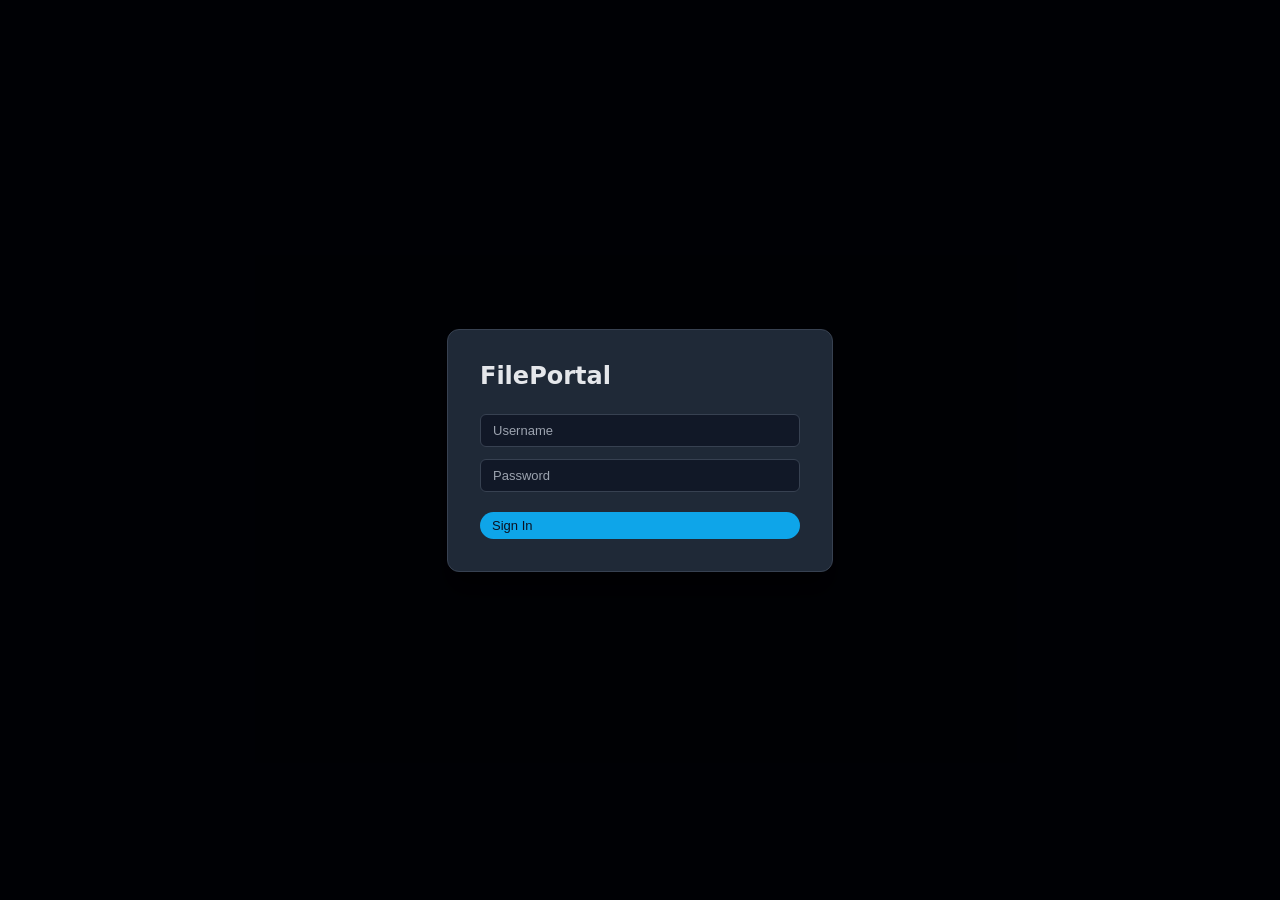
==== wwwroot/files.html @ 73138439 "Add range selection and fix media deletion conflicts" ====
<!DOCTYPE html>
<html lang="en">
<head>
  <meta charset="utf-8" />
  <title>File Manager - FilePortal</title>
  <meta name="viewport" content="width=device-width, initial-scale=1" />
  <style>
    body {
      margin: 0;
      font-family: system-ui, -apple-system, BlinkMacSystemFont, "Segoe UI", sans-serif;
      background: #020617;
      color: #e5e7eb;
    }
    .item.selected { box-shadow: 0 0 0 2px rgba(14,165,233,0.18); border:1px solid #0ea5e9 }
    .item.keyboard-selected { box-shadow: 0 0 0 3px #0ea5e9; background: rgba(14,165,233,0.15); }
    .item input[type="checkbox"] { display:none }
    .selection-mode .item input[type="checkbox"] { display:inline-block }
    /* Image viewer modal */
    .image-viewer { display:none; position:fixed; inset:0; background:rgba(2,6,23,0.95); z-index:9999; align-items:center; justify-content:center; }
    .image-viewer { flex-direction:column; }
    .preview-toolbar { display:flex; justify-content:center; flex-wrap:wrap; gap:6px; padding:8px; }
    .preview-toolbar button { min-height:44px; }
    .preview-stage { width:100%; min-height:0; flex:1; display:grid; place-items:center; container-type:size; position:relative; overflow:hidden; }
    .preview-stage img, .preview-stage video { max-width:100%; max-height:100%; max-width:100cqw; max-height:100cqh; object-fit:contain; }
    .preview-stage.quarter-turn img, .preview-stage.quarter-turn video { max-width:100cqh; max-height:100cqw; }
    .image-viewer-nav { position:absolute; top:50%; transform:translateY(-50%); background:#0ea5e9; color:#fff; border:none; border-radius:50%; width:50px; height:50px; font-size:24px; cursor:pointer; display:flex; align-items:center; justify-content:center; }
    .image-viewer-nav:hover { background:#0284c7; }
    .image-viewer-nav.prev { left:20px; }
    .image-viewer-nav.next { right:20px; }
    .app {
      display: flex;
      height: 100vh;
      height: 100dvh;
    }
    .sidebar {
      width: 260px;
      background: #020617;
      border-right: 1px solid #1f2937;
      display: flex;
      flex-direction: column;
    }
    .sidebar-header {
      padding: 16px;
      border-bottom: 1px solid #1f2937;
      font-weight: 600;
      font-size: 18px;
    }
    .drive-list {
      overflow: auto;
      padding: 8px;
    }
    .drive-item {
      padding: 8px 10px;
      border-radius: 999px;
      margin-bottom: 6px;
      display: flex;
      align-items: center;
      gap: 8px;
      cursor: pointer;
      font-size: 14px;
    }
    .drive-item span.icon {
      font-size: 16px;
    }
    .drive-item.active {
      background: #0ea5e9;
      color: #0b1120;
    }
    .drive-item:not(.active):hover {
      background: #111827;
    }
    .main {
      flex: 1;
      min-width:0;
      min-height:0;
      display: flex;
      flex-direction: column;
    }
    .toolbar {
      padding: 10px 16px;
      border-bottom: 1px solid #1f2937;
      display: flex;
      align-items: center;
      justify-content: space-between;
      flex-wrap:wrap;
      gap: 12px;
    }
    .path {
      font-size: 13px;
      color: #9ca3af;
      white-space: nowrap;
      overflow: hidden;
      text-overflow: ellipsis;
    }
    .buttons, .selection-toolbar {
      display: flex;
      flex-wrap:wrap;
      align-items: center;
      gap: 8px;
    }
    button, .btn-like {
      border: none;
      border-radius: 999px;
      padding: 6px 12px;
      font-size: 13px;
      cursor: pointer;
      background: #0ea5e9;
      color: #0b1120;
      display: inline-flex;
      align-items: center;
      gap: 6px;
    }
    button.secondary {
      background: #111827;
      color: #e5e7eb;
      border: 1px solid #374151;
    }
    button:hover, .btn-like:hover {
      opacity: 0.9;
    }
    .content {
      flex: 1;
      overflow: auto;
      padding: 12px 16px;
    }
    .grid {
      display: grid;
      grid-template-columns: repeat(auto-fill, minmax(140px, 1fr));
      gap: 12px;
    }
    .grid.list-view {
      display: flex;
      flex-direction: column;
      gap: 4px;
    }
    .grid.list-view .item {
      flex-direction: row;
      height: 48px;
      align-items: center;
      padding: 0 12px;
    }
    .grid.list-view .item-thumbnail {
      width: 32px;
      height: 32px;
      flex-shrink: 0;
    }
    .grid.list-view .item-info {
      flex: 1;
      flex-direction: row;
      align-items: center;
      justify-content: space-between;
    }
    .grid.list-view .item-name {
      flex: 1;
    }
    .grid.list-view .item-meta {
      flex-direction: row;
      gap: 16px;
    }
    .grid.details-view {
      display: flex;
      flex-direction: column;
      gap: 0;
    }
    .grid.details-view .item {
      flex-direction: row;
      height: 40px;
      align-items: center;
      padding: 0 12px;
      border-radius: 0;
      border-left: none;
      border-right: none;
      border-top: none;
    }
    .grid.details-view .item-thumbnail {
      width: 24px;
      height: 24px;
      flex-shrink: 0;
      margin-right: 8px;
    }
    .grid.details-view .item-info {
      flex: 1;
      flex-direction: row;
      align-items: center;
      gap: 16px;
    }
    .grid.details-view .item-name {
      flex: 1;
      min-width: 200px;
    }
    .grid.details-view .item-meta {
      flex-direction: row;
      gap: 24px;
      min-width: 200px;
    }
    .item {
      background: #020617;
      border-radius: 12px;
      padding: 0;
      border: 1px solid #1f2937;
      cursor: pointer;
      display: flex;
      flex-direction: column;
      gap: 0;
      overflow: hidden;
      transition: all 0.2s ease;
    }
    .item:hover {
      border-color: #0ea5e9;
      box-shadow: 0 0 12px rgba(14, 165, 233, 0.3);
    }
    .item-thumbnail {
      width: 100%;
      height: 120px;
      background: #111827;
      display: flex;
      align-items: center;
      justify-content: center;
      overflow: hidden;
    }
    .item-thumbnail img {
      width: 100%;
      height: 100%;
      object-fit: cover;
    }
    .item-thumbnail svg {
      width: 60%;
      height: 60%;
      filter: drop-shadow(0 0 2px rgba(0,0,0,0.5));
    }
    .item-info {
      min-width:0;
      padding: 8px;
      display: flex;
      flex-direction: column;
      gap: 4px;
    }
    .item-name {
      font-size: 12px;
      white-space: nowrap;
      overflow: hidden;
      text-overflow: ellipsis;
      color: #e5e7eb;
    }
    .item-meta {
      font-size: 10px;
      color: #9ca3af;
      display: flex;
      justify-content: space-between;
    }
    .empty {
      font-size: 13px;
      color: #6b7280;
    }
    .error {
      font-size: 12px;
      color: #f97373;
      margin-top: 8px;
    }
    #fileInput {
      display: none;
    }
    .login-overlay {
      position: fixed;
      top: 0;
      left: 0;
      right: 0;
      bottom: 0;
      background: rgba(0,0,0,0.8);
      display: flex;
      align-items: center;
      justify-content: center;
      z-index: 1000;
    }
    .login-box {
      background: #1f2937;
      border: 1px solid #374151;
      border-radius: 12px;
      padding: 32px;
      width: 100%;
      max-width: 320px;
      box-shadow: 0 20px 25px rgba(0,0,0,0.5);
    }
    .login-box h1 {
      margin: 0 0 24px 0;
      font-size: 24px;
      color: #e5e7eb;
    }
    .login-box input {
      width: 100%;
      padding: 8px 12px;
      margin-bottom: 12px;
      background: #111827;
      border: 1px solid #374151;
      border-radius: 6px;
      color: #e5e7eb;
      font-size: 13px;
      box-sizing: border-box;
    }
    .login-box input::placeholder {
      color: #9ca3af;
    }
    .login-box button {
      width: 100%;
      margin-top: 8px;
    }
    .login-error {
      color: #f97373;
      font-size: 12px;
      margin-bottom: 12px;
    }
    button.danger { background:#b91c1c; color:white; }
    button:disabled { opacity:.5; cursor:not-allowed; }
    .mobile-roots-toggle { display:none; }
    .selection-toolbar { padding:8px 16px; border-bottom:1px solid #1f2937; }
    .selection-toolbar [hidden] { display:none; }
    #rangeBtn[aria-pressed="true"] { border-color:#0ea5e9; }
    #selectedCountLabel { font-size:13px; color:#9ca3af; }
    .item-delete { align-self:flex-end; margin:4px 8px 8px; }
    .selection-mode .item-delete { display:none; }
    .grid.list-view .item-delete, .grid.details-view .item-delete { align-self:center; margin:0 0 0 4px; }
    @media (max-width:700px) {
      .app { flex-direction:column; }
      .mobile-roots-toggle { display:inline-flex; }
      .sidebar { display:none; width:100%; max-height:34dvh; overflow:auto; border-right:0; border-bottom:1px solid #1f2937; }
      .sidebar.mobile-open { display:flex; }
      .drive-list { flex-shrink:0; }
      .drive-item { min-height:44px; }
      .toolbar, .selection-toolbar { padding:6px 10px; gap:6px; }
      .toolbar .path { flex-basis:100%; }
      .buttons, .selection-toolbar { gap:6px; }
      .buttons button, .buttons .btn-like, .selection-toolbar button { min-height:44px; justify-content:center; padding:6px 10px; }
      #currentUser { display:none !important; }
      .content { padding:6px 10px; }
      .grid:not(.list-view):not(.details-view) { grid-template-columns:repeat(2,minmax(0,1fr)); gap:8px; }
      .grid.list-view .item, .grid.details-view .item { height:auto; min-height:56px; padding:0 6px; }
      .grid.list-view .item-info, .grid.details-view .item-info { align-items:flex-start; flex-direction:column; gap:2px; }
      .grid.details-view .item-meta, .grid.details-view .item-name { min-width:0; }
      .item-meta { gap:6px; }
      .item-delete { min-height:44px; margin:2px 5px 5px; }
      .item input[type="checkbox"] { width:22px; height:22px; margin:10px; accent-color:#0ea5e9; }
      .login-box { box-sizing:border-box; width:calc(100% - 24px); padding:20px; }
      .login-box input { font-size:16px; }
      .image-viewer-nav.prev { left:6px; }
      .image-viewer-nav.next { right:6px; }
    }
  </style>
</head>
<body>
  <!-- Login Modal -->
  <div id="loginOverlay" class="login-overlay">
    <div class="login-box">
      <h1>FilePortal</h1>
      <div id="loginError" class="login-error"></div>
      <input id="username" type="text" placeholder="Username" autocomplete="off" />
      <input id="password" type="password" placeholder="Password" autocomplete="off" />
      <button onclick="performLogin()">Sign In</button>
    </div>
  </div>

  <div class="app" style="display:none;" id="mainApp">
    <div class="sidebar" id="driveSidebar">
      <div class="sidebar-header">Drives & Sources</div>
      <div id="driveList" class="drive-list"></div>
      <div style="margin-top:16px;padding-top:16px;border-top:1px solid #1f2937">
        <div style="font-size:12px;color:#9ca3af;margin-bottom:8px;font-weight:600">FILTERS</div>
        <button id="filterPictures" class="secondary" style="width:100%;margin-bottom:6px;justify-content:flex-start" onclick="filterByCategory('pictures')">🖼️ Pictures</button>
        <button id="filterVideos" class="secondary" style="width:100%;margin-bottom:6px;justify-content:flex-start" onclick="filterByCategory('videos')">🎬 Videos</button>
        <button id="filterDocuments" class="secondary" style="width:100%;justify-content:flex-start" onclick="filterByCategory('documents')">📄 Documents</button>
      </div>
    </div>
    <div class="main">
      <div class="toolbar">
        <div class="path" id="currentPathLabel">Select a drive…</div>
        <div class="buttons">
          <button id="rootsToggle" class="secondary mobile-roots-toggle" type="button" aria-controls="driveSidebar" aria-expanded="false">Drives</button>
          <div style="position:relative;display:inline-block">
            <button id="uploadBtn" class="btn-like" type="button">⬆️ Upload</button>
            <div id="uploadMenu" style="display:none;position:absolute;right:0;margin-top:6px;background:#0b1220;border:1px solid #1f2937;border-radius:6px;padding:6px;z-index:50;min-width:140px">
              <div id="uploadFilesOption" style="padding:8px;cursor:pointer;color:#e5e7eb">⬆️ Upload Files</div>
              <div id="uploadFolderOption" style="padding:8px;cursor:pointer;color:#e5e7eb">📁 Upload Folder</div>
            </div>
          </div>
          <button class="secondary" type="button" onclick="goUp()">⬆️ Up</button>
          <button id="viewTypeBtn" class="secondary" type="button" onclick="toggleViewType()">📋 View</button>
          <a href="/" class="btn-like" style="background:#111827;color:#e5e7eb;padding:6px 10px;">Photos</a>
          <a id="accountLink" href="/users.html" class="btn-like" style="background:#111827;color:#e5e7eb;padding:6px 10px;">👥 Manage Users</a>
          <span id="currentUser" style="color:#9ca3af; font-size:13px; margin-left:8px; display:none;"></span>
          <button id="logoutBtn" class="secondary" style="margin-left:8px; display:none;" type="button" onclick="performLogout()">Logout</button>
        </div>
      </div>
      <div class="selection-toolbar" aria-label="Selection and deletion">
        <button id="selectBtn" class="secondary" type="button" aria-pressed="false">Select</button>
        <button id="rangeBtn" class="secondary" type="button" aria-pressed="false" hidden>Range</button>
        <button id="selectAllBtn" class="secondary" type="button" hidden onclick="selectAll()">Select all</button>
        <button id="downloadSelectedBtn" class="secondary" type="button" hidden onclick="downloadSelected()">Download</button>
        <button id="deleteSelectedBtn" class="danger" type="button" onclick="deleteSelected()">Delete</button>
        <span id="selectedCountLabel" role="status"></span>
      </div>
      <div class="content">
        <div id="error" class="error" role="status"></div>
        <div id="items" class="grid"></div>
        <div id="emptyMsg" class="empty" style="display:none;">This folder is empty.</div>
      </div>
    </div>
  </div>

  <!-- Hidden inputs for files and folders -->
  <input id="fileInputFiles" type="file" multiple style="display:none" />
  <input id="fileInputFolder" type="file" multiple webkitdirectory style="display:none" />

  <div id="imageViewer" class="image-viewer" role="dialog" aria-modal="true" aria-label="Image preview">
    <div class="preview-toolbar">
      <button class="secondary" type="button" onclick="previewRotation.turn(document.getElementById('imageViewerImg'), -90)" aria-label="Rotate image counterclockwise">↶ Left</button>
      <button class="secondary" type="button" onclick="previewRotation.turn(document.getElementById('imageViewerImg'), 90)" aria-label="Rotate image clockwise">↷ Right</button>
      <button class="danger" type="button" onclick="deleteCurrentImage()">Delete</button>
      <button class="secondary" type="button" onclick="closeImageViewer()">Close</button>
    </div>
    <div class="preview-stage">
      <img id="imageViewerImg" alt="" />
      <button class="image-viewer-nav prev" id="imagePrevBtn" onclick="navigateImage(-1)" aria-label="Previous image">?</button>
      <button class="image-viewer-nav next" id="imageNextBtn" onclick="navigateImage(1)" aria-label="Next image">?</button>
    </div>
  </div>

  <div id="videoViewer" class="image-viewer" role="dialog" aria-modal="true" aria-label="Video preview">
    <div class="preview-toolbar">
      <button class="secondary" type="button" onclick="previewRotation.turn(document.getElementById('videoViewerVideo'), -90)" aria-label="Rotate video counterclockwise">↶ Left</button>
      <button class="secondary" type="button" onclick="previewRotation.turn(document.getElementById('videoViewerVideo'), 90)" aria-label="Rotate video clockwise">↷ Right</button>
      <button class="danger" type="button" onclick="deleteCurrentVideo()">Delete</button>
      <button class="secondary" type="button" onclick="closeVideoViewer()">Close</button>
    </div>
    <div class="preview-stage">
      <video id="videoViewerVideo" controls playsinline></video>
    </div>
  </div>

  <script src="/preview.js"></script>
  <script src="/range-selection.js"></script>
  <iframe id="archiveDownload" name="archiveDownload" title="Archive download" hidden></iframe>
  <script>
    let currentRoot = null;
    let currentVideoPath = null;
    let currentPath = null;
    let currentFilter = null;
    let currentImageList = [];
    let currentImageIndex = 0;
    let imageZoom = 1;
    let imagePanX = 0;
    let imagePanY = 0;
    let isPanning = false;
    let panStartX = 0;
    let panStartY = 0;
    let lastSearchLetter = '';
    let searchLetterIndex = 0;

    let rootRequest = 0;
    let fileRequest = 0;

    function showLogin() {
      rootRequest++;
      fileRequest++;
      currentRoot = null;
      currentPath = null;
      currentFilter = null;
      currentImageList = [];
      setSelectionMode(false);
      closeImageViewer();
      closeVideoViewer();
      document.getElementById("items").replaceChildren();
      updateSelectedCount();
      document.getElementById("driveList").replaceChildren();
      document.getElementById("currentPathLabel").textContent = "Choose a folder";
      document.getElementById("currentUser").textContent = "";
      document.getElementById("loginOverlay").style.display = "flex";
      document.getElementById("mainApp").style.display = "none";
      document.getElementById("currentUser").style.display = "none";
      document.getElementById("logoutBtn").style.display = "none";
    }

    // Check if user is authenticated on page load
    async function checkAuth() {
      try {
        const res = await fetch("/api/auth/me", { credentials: "include" });
        if (res.ok) {
          const data = await res.json().catch(() => null);
          const user = data?.user || '';
          document.getElementById('accountLink').textContent = data?.isAdmin ? 'Manage Users' : 'My Account';
          // User is authenticated, show main app
          document.getElementById("loginOverlay").style.display = "none";
          document.getElementById("mainApp").style.display = "flex";
          if (user) {
            const cu = document.getElementById("currentUser");
            cu.textContent = `Hi, ${user}`;
            cu.style.display = "inline-block";
            document.getElementById("logoutBtn").style.display = "inline-flex";
          }
          loadDrives();
        } else {
          showLogin();
        }
      } catch (err) {
        console.error("Auth check failed:", err);
        showLogin();
      }
    }

    async function performLogout() {
      try {
        await fetch('/api/auth/logout', { method: 'POST', credentials: 'include' });
      } catch (err) {
        console.error('Logout failed', err);
      }
      showLogin();
    }

    async function performLogin() {
      const username = document.getElementById("username").value.trim();
      const password = document.getElementById("password").value;
      const errorEl = document.getElementById("loginError");

      if (!username || !password) {
        errorEl.textContent = "Enter username and password.";
        return;
      }

      errorEl.textContent = "";

      const formData = new FormData();
      formData.append("username", username);
      formData.append("password", password);

      try {
        const res = await fetch("/api/auth/login", {
          method: "POST",
          body: formData,
          credentials: "include"
        });

        if (!res.ok) {
          const data = await res.json();
          errorEl.textContent = data.message || "Login failed.";
          return;
        }

        // Login successful
        document.getElementById("username").value = "";
        document.getElementById("password").value = "";
        checkAuth(); // Re-check auth to set up user display and load drives
      } catch (err) {
        console.error(err);
        errorEl.textContent = "Network error: " + err.message;
      }
    }

    // Allow Enter key to submit login
    document.addEventListener("DOMContentLoaded", () => {
      document.getElementById("password").addEventListener("keypress", (e) => {
        if (e.key === "Enter") performLogin();
      });
    });

    async function loadDrives() {
      const request = ++rootRequest;
      setError("");
      const listEl = document.getElementById("driveList");
      listEl.innerHTML = "Loading…";

      try {
        const res = await fetch("/api/files/roots", { credentials: "include" });
        if (!res.ok) {
          if (res.status === 401) {
            // Unauthorized - go back to login
            checkAuth();
            return;
          }
          throw new Error("HTTP " + res.status);
        }
        const roots = await res.json();
        if (request !== rootRequest) return;

        listEl.textContent = roots.length ? "" : "No folders available";
        roots.forEach((root, idx) => {
          const div = document.createElement("div");
          div.className = "drive-item";
          div.dataset.path = root.path;
          div.onclick = () => {
            document.querySelectorAll(".drive-item").forEach(d => d.classList.remove("active"));
            div.classList.add("active");
            currentRoot = root.path;
            closeDriveSidebar();
            loadFolder(root.path);
          };

          const icon = document.createElement("span");
          icon.className = "icon";
          icon.textContent = "💽";

          const label = document.createElement("span");
          label.textContent = root.name;

          div.appendChild(icon);
          div.appendChild(label);
          listEl.appendChild(div);

          if (idx === 0) {
            div.classList.add("active");
            currentRoot = root.path;
            loadFolder(root.path);
          }
        });
      } catch (err) {
        if (request !== rootRequest) return;
        console.error(err);
        listEl.innerHTML = "Failed to load drives.";
        setError("Error loading drives: " + err.message);
      }
    }

    async function loadFolder(path) {
      if (!path) return;
      const request = ++fileRequest;
      currentPath = path;
      currentFilter = null;
      document.getElementById("currentPathLabel").textContent = path;
      setError("");
      setSelectionMode(false);

      const itemsEl = document.getElementById("items");
      const emptyMsgEl = document.getElementById("emptyMsg");
      itemsEl.textContent = "Loading…";
      updateSelectedCount();
      emptyMsgEl.textContent = "This folder is empty.";
      emptyMsgEl.style.display = "none";

      try {
        const res = await fetch("/api/files/folder?path=" + encodeURIComponent(path), { credentials: "include" });
        if (!res.ok) {
          if (res.status === 401) {
            checkAuth();
            return;
          }
          const text = await res.text();
          throw new Error("HTTP " + res.status + " – " + text);
        }
        const items = await res.json();
        if (request !== fileRequest) return;
        itemsEl.replaceChildren();

        if (!items.length) {
          emptyMsgEl.style.display = "block";
          return;
        }

        renderItems(items);
      } catch (err) {
        console.error(err);
        if (request !== fileRequest) return;
        setError("Failed to load folder: " + err.message);
        itemsEl.innerHTML = "";
      }
    }

    function renderItems(items) {
      const fragment = document.createDocumentFragment();
      items.forEach(item => {
        const card = document.createElement("div");
        card.className = "item";
        card.tabIndex = 0;
        card.dataset.path = item.path;
        card.dataset.item = JSON.stringify(item);
        card.onclick = event => {
          if (selectionMode) {
            selectFile(card, event.shiftKey, !checkbox.checked);
          } else {
            onItemClick(item);
          }
        };
        card.onkeydown = event => {
          if (event.target === card && (event.key === "Enter" || event.key === " ")) {
            event.preventDefault();
            if (selectionMode) selectFile(card, event.shiftKey, !checkbox.checked);
            else onItemClick(item);
          }
        };
        // Checkbox (only visible in selection mode)
        const checkbox = document.createElement('input');
        checkbox.type = 'checkbox';
        checkbox.setAttribute('aria-label', 'Select ' + item.name);
        checkbox.style.cursor = 'pointer';
        checkbox.onclick = event => {
          event.stopPropagation();
          selectFile(card, event.shiftKey, checkbox.checked);
        };
        // Thumbnail container
        const thumbContainer = document.createElement("div");
        thumbContainer.className = "item-thumbnail";
        const thumbImg = document.createElement("img");
        thumbImg.src = "/api/files/thumbnail?path=" + encodeURIComponent(item.path);
        thumbImg.alt = "";
        thumbImg.loading = "lazy";
        thumbImg.onerror = () => {
          thumbImg.style.display = "none";
        };
        thumbContainer.appendChild(thumbImg);
        // Info container
        const infoContainer = document.createElement("div");
        infoContainer.className = "item-info";
        const name = document.createElement("div");
        name.className = "item-name";
        name.textContent = item.name;
        name.title = item.name;
        const meta = document.createElement("div");
        meta.className = "item-meta";
        const left = document.createElement("span");
        left.textContent = item.isDirectory ? "Folder" : (item.extension || "").toUpperCase();
        const right = document.createElement("span");
        right.textContent = item.isDirectory ? "" : formatSize(item.size);
        meta.appendChild(left);
        meta.appendChild(right);
        infoContainer.appendChild(name);
        infoContainer.appendChild(meta);
        card.appendChild(checkbox);
        card.appendChild(thumbContainer);
        card.appendChild(infoContainer);
        const remove = document.createElement("button");
        remove.type = "button";
        remove.className = "secondary item-delete";
        remove.textContent = "Delete";
        remove.setAttribute("aria-label", "Delete " + item.name);
        remove.onclick = event => {
          event.stopPropagation();
          deleteItems([item]);
        };
        card.appendChild(remove);
        fragment.appendChild(card);
      });
      document.getElementById("items").replaceChildren(fragment);
      updateSelectedCount();
    }

    function onItemClick(item) {
      if (item.isDirectory) {
        loadFolder(item.path);
      } else {
        // Check if it's an image
        const imageExtensions = ['.jpg', '.jpeg', '.png', '.gif', '.bmp', '.webp', '.heic', '.tiff', '.svg'];
        const videoExtensions = ['.mp4', '.mkv', '.avi', '.mov', '.flv', '.wmv', '.webm', '.m4v', '.mpg', '.mpeg'];
        const ext = (item.extension || '').toLowerCase();
        if (imageExtensions.includes(ext)) {
          // Build image list from current view
          const items = Array.from(document.querySelectorAll('.item'));
          const imageList = [];
          let clickedIndex = 0;
          items.forEach((el) => {
            const itemData = JSON.parse(el.getAttribute('data-item') || '{}');
            const itemExt = (itemData.extension || '').toLowerCase();
            if (imageExtensions.includes(itemExt)) {
              if (itemData.path === item.path) clickedIndex = imageList.length;
              imageList.push(itemData.path);
            }
          });
          showImageViewer(imageList, clickedIndex);
        } else if (videoExtensions.includes(ext)) {
          showVideoViewer(item.path);
        } else {
          window.open("/api/files/file?path=" + encodeURIComponent(item.path), "_blank", "noopener");
        }
      }
    }

    function showImageViewer(imageList, index) {
      currentImageList = imageList;
      currentImageIndex = index;
      imageZoom = 1;
      imagePanX = 0;
      imagePanY = 0;
      updateImageViewer();
      const viewer = document.getElementById('imageViewer');
      const img = document.getElementById('imageViewerImg');
      viewer.style.display = 'flex';
      document.addEventListener('keydown', handleImageViewerKeys);
      img.addEventListener('wheel', handleImageZoom, { passive: false });
      img.addEventListener('mousedown', handlePanStart);
      document.addEventListener('mousemove', handlePanMove);
      document.addEventListener('mouseup', handlePanEnd);
    }

    function updateImageViewer() {
      const img = document.getElementById('imageViewerImg');
      const source = '/api/files/file?path=' + encodeURIComponent(currentImageList[currentImageIndex]);
      if (img.getAttribute('src') !== source) {
        previewRotation.reset(img);
        img.src = source;
      }
      img.style.transform = `scale(${imageZoom}) translate(${imagePanX}px, ${imagePanY}px)`;
      img.style.cursor = imageZoom > 1 ? 'grab' : 'default';
      document.getElementById('imagePrevBtn').style.display = currentImageIndex > 0 ? 'flex' : 'none';
      document.getElementById('imageNextBtn').style.display = currentImageIndex < currentImageList.length - 1 ? 'flex' : 'none';
    }

    function showVideoViewer(videoPath) {
      const viewer = document.getElementById('videoViewer');
      const video = document.getElementById('videoViewerVideo');
      currentVideoPath = videoPath;
      previewRotation.reset(video);
      video.src = '/api/files/file?path=' + encodeURIComponent(videoPath);
      viewer.style.display = 'flex';
    }

    function navigateImage(direction) {
      currentImageIndex += direction;
      if (currentImageIndex < 0) currentImageIndex = 0;
      if (currentImageIndex >= currentImageList.length) currentImageIndex = currentImageList.length - 1;
      imageZoom = 1;
      imagePanX = 0;
      imagePanY = 0;
      updateImageViewer();
    }

    function handleImageViewerKeys(e) {
      if (e.key === 'ArrowLeft') navigateImage(-1);
      else if (e.key === 'ArrowRight') navigateImage(1);
      else if (e.key === 'Escape') closeImageViewer();
    }

    function handleImageZoom(e) {
      e.preventDefault();
      const delta = e.deltaY > 0 ? -0.1 : 0.1;
      imageZoom = Math.max(0.5, Math.min(5, imageZoom + delta));
      updateImageViewer();
    }

    function handlePanStart(e) {
      if (imageZoom > 1) {
        isPanning = true;
        panStartX = e.clientX - imagePanX;
        panStartY = e.clientY - imagePanY;
        e.target.style.cursor = 'grabbing';
      }
    }

    function handlePanMove(e) {
      if (isPanning) {
        imagePanX = e.clientX - panStartX;
        imagePanY = e.clientY - panStartY;
        updateImageViewer();
      }
    }

    function handlePanEnd(e) {
      if (isPanning) {
        isPanning = false;
        const img = document.getElementById('imageViewerImg');
        img.style.cursor = imageZoom > 1 ? 'grab' : 'default';
      }
    }

    function closeImageViewer() {
      const viewer = document.getElementById('imageViewer');
      const img = document.getElementById('imageViewerImg');
      viewer.style.display = 'none';
      img.removeAttribute('src');
      previewRotation.reset(img);
      document.removeEventListener('keydown', handleImageViewerKeys);
      img.removeEventListener('wheel', handleImageZoom);
      img.removeEventListener('mousedown', handlePanStart);
      document.removeEventListener('mousemove', handlePanMove);
      document.removeEventListener('mouseup', handlePanEnd);
    }

    function closeVideoViewer() {
      const viewer = document.getElementById('videoViewer');
      const video = document.getElementById('videoViewerVideo');
      viewer.style.display = 'none';
      video.pause();
      video.removeAttribute('src');
      previewRotation.reset(video);
      currentVideoPath = null;
      video.load();
    }

    function previewItem(path) {
      const card = Array.from(document.querySelectorAll("#items .item")).find(item => item.dataset.path === path);
      return card ? JSON.parse(card.dataset.item) : { path, name: path.split(/[/\\]/).pop() };
    }

    function deleteCurrentVideo() {
      if (currentVideoPath) deleteItems([previewItem(currentVideoPath)], closeVideoViewer);
    }

    function deleteCurrentImage() {
      const path = currentImageList[currentImageIndex];
      if (path) deleteItems([previewItem(path)], closeImageViewer);
    }

    let selectionMode = false;
    let deleting = false;
    let viewType = matchMedia("(max-width: 700px)").matches ? "list" : "tiles";
    const fileRange = new RangeSelection();

    function selectFile(card, extend, checked) {
      if (deleting) {
        card.querySelector('input[type="checkbox"]').checked = card.classList.contains("selected");
        return;
      }
      const cards = [...document.querySelectorAll("#items .item")];
      const range = fileRange.select(cards, card, extend);
      for (const item of range || [card])
        item.querySelector('input[type="checkbox"]').checked = Boolean(range) || checked;
      updateSelectedCount();
    }

    function setSelectionMode(active) {
      selectionMode = active;
      const grid = document.getElementById("items");
      grid.classList.toggle("selection-mode", active);
      const select = document.getElementById("selectBtn");
      select.textContent = active ? "Done" : "Select";
      select.setAttribute("aria-pressed", active);
      document.getElementById("selectAllBtn").hidden = !active;
      document.getElementById("downloadSelectedBtn").hidden = !active;
      if (!active) {
        fileRange.reset();
        grid.querySelectorAll('input[type="checkbox"]:checked').forEach(box => { box.checked = false; });
      }
      updateSelectedCount();
    }

    function updateSelectedCount() {
      const cards = Array.from(document.querySelectorAll("#items .item"));
      let selected = 0;
      for (const card of cards) {
        const checked = card.querySelector('input[type="checkbox"]').checked;
        card.classList.toggle("selected", checked);
        if (checked) selected++;
      }
      const hint = fileRange.hint;
      document.getElementById("selectedCountLabel").textContent = selectionMode
        ? selected + " selected" + (hint ? ". " + hint : "")
        : "";
      const range = document.getElementById("rangeBtn");
      range.hidden = !selectionMode;
      range.disabled = deleting || cards.length === 0;
      range.setAttribute("aria-pressed", fileRange.active);
      document.getElementById("selectAllBtn").textContent =
        cards.length && cards.length === selected ? "Deselect all" : "Select all";
      document.getElementById("selectAllBtn").disabled = deleting || cards.length === 0;
      document.getElementById("selectBtn").disabled = deleting || cards.length === 0;
      document.getElementById("downloadSelectedBtn").disabled = deleting || selected === 0;
      const remove = document.getElementById("deleteSelectedBtn");
      remove.textContent = selected ? "Delete selected (" + selected + ")" : "Delete";
      remove.disabled = deleting || cards.length === 0;
    }

    function selectAll() {
      fileRange.reset();
      const boxes = Array.from(document.querySelectorAll('#items .item input[type="checkbox"]'));
      const allChecked = boxes.every(box => box.checked);
      boxes.forEach(box => { box.checked = !allChecked; });
      updateSelectedCount();
    }

    function toggleViewType() {
      const views = ['tiles', 'list', 'details'];
      const currentIndex = views.indexOf(viewType);
      viewType = views[(currentIndex + 1) % views.length];

      applyViewType();
    }

    function applyViewType() {
      const grid = document.getElementById('items');
      grid.classList.remove('list-view', 'details-view');

      if (viewType === 'list') {
        grid.classList.add('list-view');
        document.getElementById('viewTypeBtn').textContent = '📝 List';
      } else if (viewType === 'details') {
        grid.classList.add('details-view');
        document.getElementById('viewTypeBtn').textContent = '📊 Details';
      } else {
        document.getElementById('viewTypeBtn').textContent = '📋 Tiles';
      }
    }

    function downloadSelected() {
      const selected = Array.from(document.querySelectorAll('.item input[type="checkbox"]:checked'))
        .map(checkbox => checkbox.closest('.item'));
      if (!selected.length) { alert('No items selected'); return; }

      if (selected.length === 1 && !JSON.parse(selected[0].dataset.item).isDirectory) {
        const link = document.createElement('a');
        link.href = '/api/files/open?path=' + encodeURIComponent(selected[0].dataset.path);
        link.download = '';
        link.click();
        return;
      }

      const form = document.createElement('form');
      form.method = 'POST';
      form.action = '/api/files/download-zip-form';
      form.target = 'archiveDownload';
      form.hidden = true;
      for (const item of selected) {
        const input = document.createElement('input');
        input.type = 'hidden';
        input.name = 'paths';
        input.value = item.dataset.path;
        form.appendChild(input);
      }
      document.body.appendChild(form);
      form.submit();
      form.remove();
    }

    document.getElementById('archiveDownload').addEventListener('load', event => {
      const text = event.currentTarget.contentDocument?.body?.textContent;
      if (!text) return;
      try {
        const error = JSON.parse(text)?.error;
        if (error) setError(error);
      } catch {}
    });

    function deleteSelected() {
      const marked = Array.from(document.querySelectorAll('#items .item input[type="checkbox"]:checked'));
      if (!marked.length) {
        setSelectionMode(true);
        setError("Select the files or folders to delete.");
        return;
      }
      deleteItems(marked.map(checkbox => JSON.parse(checkbox.closest(".item").dataset.item)));
    }

    async function deleteItems(items, closePreview) {
      if (deleting || !items.length) return;
      const subject = items.length === 1 ? '"' + items[0].name + '"' : items.length + " selected items";
      const recursive = items.some(item => item.isDirectory) ? " Selected folders and everything inside them will be removed." : "";
      if (!confirm("Permanently delete " + subject + "?" + recursive)) return;

      deleting = true;
      updateSelectedCount();
      const viewAtStart = fileRequest;
      try {
        const response = await fetch("/api/files/batch/delete", {
          method: "POST",
          headers: { "Content-Type": "application/json" },
          body: JSON.stringify({ paths: items.map(item => item.path) })
        });
        if (response.status === 401) {
          closePreview?.();
          await checkAuth();
          return;
        }
        const result = await response.json();
        if (!response.ok) throw new Error(result.error || "Could not delete the selection.");

        if (result.deleted.length) closePreview?.();
        if (viewAtStart === fileRequest) {
          if (currentFilter) await filterByCategory(currentFilter);
          else await loadFolder(currentPath);
        }
        const count = result.deleted.length;
        const failures = result.failures.length;
        const firstFailure = result.failures[0];
        const failedItem = firstFailure && items.find(item => item.path === firstFailure.path);
        const summary = count + (count === 1 ? " item deleted." : " items deleted.") +
          (failures ? " " + failures + " could not be deleted. " +
            (failedItem ? failedItem.name + ": " : "") + firstFailure.error : "");
        if (closePreview && !count) alert(summary);
        else setError(summary);
      } catch (error) {
        if (closePreview) alert(error.message);
        else setError(error.message);
      } finally {
        deleting = false;
        updateSelectedCount();
      }
    }

    const rootsToggle = document.getElementById("rootsToggle");
    const driveSidebar = document.getElementById("driveSidebar");
    function closeDriveSidebar() {
      driveSidebar.classList.remove("mobile-open");
      rootsToggle.setAttribute("aria-expanded", "false");
    }
    rootsToggle.addEventListener("click", () => {
      rootsToggle.setAttribute("aria-expanded", driveSidebar.classList.toggle("mobile-open"));
    });
    document.getElementById("selectBtn").addEventListener("click", () => setSelectionMode(!selectionMode));
    document.getElementById("rangeBtn").addEventListener("click", () => {
      fileRange.toggle();
      updateSelectedCount();
    });
    applyViewType();
    updateSelectedCount();

    function goUp() {
      if (!currentPath || !currentRoot) return;

      const root = currentRoot.replace(/[/\\]+$/, "");
      const path = currentPath.replace(/[/\\]+$/, "");
      if (path === root) return;

      const cut = Math.max(path.lastIndexOf("\\"), path.lastIndexOf("/"));
      loadFolder(cut <= root.length ? currentRoot : path.substring(0, cut));
    }

    function formatSize(bytes) {
      if (bytes == null) return "";
      const units = ["B","KB","MB","GB","TB"];
      let i = 0;
      let v = bytes;
      while (v >= 1024 && i < units.length - 1) {
        v /= 1024;
        i++;
      }
      return v.toFixed(1) + " " + units[i];
    }

    function setError(msg) {
      document.getElementById("error").textContent = msg || "";
    }

    async function uploadSelectedFiles(evt) {
      const input = evt.target;
      const files = input.files;

      if (!currentPath) {
        alert("Select a drive / folder first.");
        input.value = "";
        return;
      }
      if (!files || !files.length) return;

      const form = new FormData();
      for (const f of files) {
        const rel = f.webkitRelativePath && f.webkitRelativePath.length > 0
          ? f.webkitRelativePath
          : f.name;
        form.append("files", f, rel);
      }

      try {
        const res = await fetch(
          "/api/files/upload?targetPath=" + encodeURIComponent(currentPath),
          {
            method: "POST",
            body: form,
            credentials: "include"
          }
        );
        if (!res.ok) {
          if (res.status === 401) {
            checkAuth();
            return;
          }
          const text = await res.text();
          throw new Error("HTTP " + res.status + " – " + text);
        }
        await res.json().catch(() => null);
        alert("Upload complete.");
        loadFolder(currentPath);
      } catch (err) {
        console.error(err);
        alert("Upload failed: " + err.message);
      } finally {
        input.value = "";
      }
    }

    // Wire hidden inputs to upload handler
    document.getElementById("fileInputFiles").addEventListener("change", uploadSelectedFiles);
    document.getElementById("fileInputFolder").addEventListener("change", uploadSelectedFiles);

    // Upload dropdown/menu logic
    (function() {
      const uploadBtn = document.getElementById('uploadBtn');
      const uploadMenu = document.getElementById('uploadMenu');
      const filesOpt = document.getElementById('uploadFilesOption');
      const folderOpt = document.getElementById('uploadFolderOption');

      if (!uploadBtn) return;

      uploadBtn.addEventListener('click', (e) => {
        e.stopPropagation();
        uploadMenu.style.display = uploadMenu.style.display === 'flex' ? 'none' : 'flex';
        uploadMenu.style.flexDirection = 'column';
      });

      filesOpt.addEventListener('click', (e) => { e.stopPropagation(); document.getElementById('fileInputFiles').click(); uploadMenu.style.display = 'none'; });
      folderOpt.addEventListener('click', (e) => { e.stopPropagation(); document.getElementById('fileInputFolder').click(); uploadMenu.style.display = 'none'; });

      // Close menu when clicking outside
      document.addEventListener('click', (e) => {
        if (!uploadBtn.contains(e.target) && !uploadMenu.contains(e.target)) uploadMenu.style.display = 'none';
      });
    })();

    // Filter by category (Pictures, Videos, Documents)
    async function filterByCategory(category) {
      if (!currentRoot) {
        alert('Please select a drive first');
        return;
      }

      const request = ++fileRequest;
      currentFilter = category;

      document.getElementById("currentPathLabel").textContent = currentRoot + ' - ' + category.charAt(0).toUpperCase() + category.slice(1);
      setError("");
      setSelectionMode(false);

      const itemsEl = document.getElementById("items");
      const emptyMsgEl = document.getElementById("emptyMsg");
      itemsEl.textContent = "Searching for " + category + "...";
      updateSelectedCount();
      emptyMsgEl.style.display = "none";

      try {
        const res = await fetch("/api/files/category?path=" + encodeURIComponent(currentRoot) + "&category=" + encodeURIComponent(category), { credentials: "include" });
        if (!res.ok) {
          if (res.status === 401) {
            checkAuth();
            return;
          }
          const text = await res.text();
          throw new Error("HTTP " + res.status + " – " + text);
        }
        const items = await res.json();
        if (request !== fileRequest) return;
        itemsEl.replaceChildren();

        if (!items.length) {
          emptyMsgEl.textContent = "No " + category + " found in this drive.";
          emptyMsgEl.style.display = "block";
          return;
        }

        renderItems(items);
      } catch (err) {
        console.error(err);
        if (request !== fileRequest) return;
        setError("Failed to search: " + err.message);
        itemsEl.innerHTML = "";
      }
    }

    // Keyboard letter navigation
    document.addEventListener('keydown', (e) => {
      // Ignore if typing in input fields, or if modifier keys pressed
      if (e.target.tagName === 'INPUT' || e.target.tagName === 'TEXTAREA' || e.ctrlKey || e.altKey || e.metaKey) return;

      // Only handle letter keys (a-z)
      if (e.key.length === 1 && /[a-zA-Z]/.test(e.key)) {
        e.preventDefault();
        const letter = e.key.toLowerCase();

        // Get all visible items
        const items = Array.from(document.querySelectorAll('.item'));
        if (items.length === 0) return;

        // Filter items that start with this letter
        const matchingItems = items.filter(item => {
          const itemData = JSON.parse(item.getAttribute('data-item') || '{}');
          const name = (itemData.name || '').toLowerCase();
          return name.startsWith(letter);
        });

        if (matchingItems.length === 0) return;

        // If same letter pressed, cycle to next match
        if (letter === lastSearchLetter) {
          searchLetterIndex = (searchLetterIndex + 1) % matchingItems.length;
        } else {
          // New letter, start at first match
          lastSearchLetter = letter;
          searchLetterIndex = 0;
        }

        // Clear previous highlight
        items.forEach(item => item.classList.remove('keyboard-selected'));

        // Highlight current match
        const selectedItem = matchingItems[searchLetterIndex];
        selectedItem.classList.add('keyboard-selected');

        // Scroll into view
        selectedItem.scrollIntoView({ behavior: 'smooth', block: 'nearest' });
      }
    });

    // Start: check authentication
    checkAuth();
  </script>
</body>
</html>
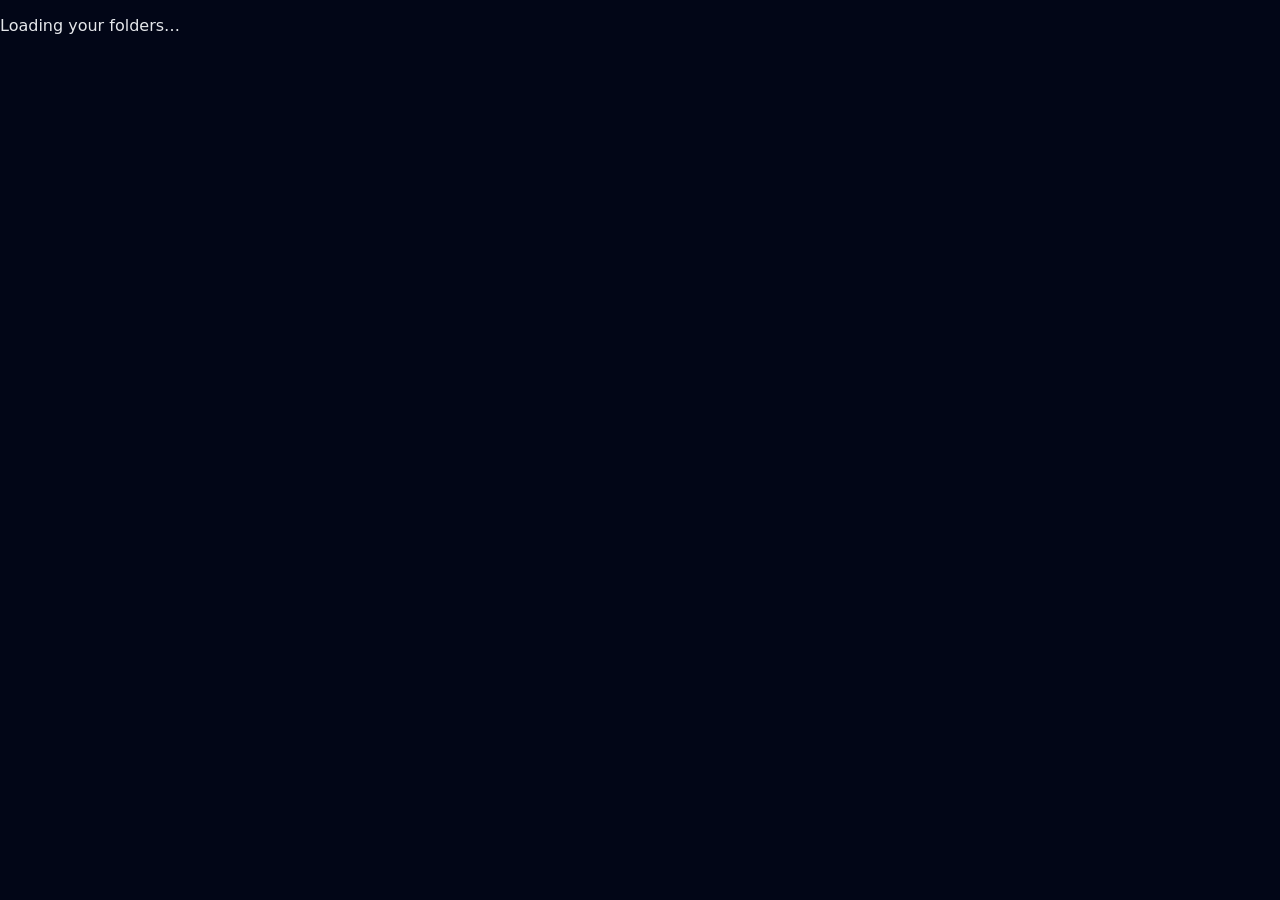
==== commit 2a4a104a: "Build isolated FileNest desktop and mobile redesign" ====
--- a/wwwroot/files.html
+++ b/wwwroot/files.html
@@ -2,7 +2,7 @@
 <html lang="en">
 <head>
   <meta charset="utf-8" />
-  <title>File Manager - FilePortal</title>
+  <title>My Files · FileNest</title>
   <meta name="viewport" content="width=device-width, initial-scale=1" />
   <style>
     body {
@@ -319,7 +319,7 @@
     .item-delete { align-self:flex-end; margin:4px 8px 8px; }
     .selection-mode .item-delete { display:none; }
     .grid.list-view .item-delete, .grid.details-view .item-delete { align-self:center; margin:0 0 0 4px; }
-    @media (max-width:700px) {
+    @media (max-width:700px), (max-width:1100px) and (pointer:coarse) {
       .app { flex-direction:column; }
       .mobile-roots-toggle { display:inline-flex; }
       .sidebar { display:none; width:100%; max-height:34dvh; overflow:auto; border-right:0; border-bottom:1px solid #1f2937; }
@@ -345,18 +345,14 @@
       .image-viewer-nav.next { right:6px; }
     }
   </style>
+<link rel="stylesheet" href="/filenest/site.css">
+<link rel="stylesheet" href="/filenest/workspace.css">
+<script src="/theme.js"></script>
+<script src="/filenest/shell.js" defer></script>
 </head>
-<body>
-  <!-- Login Modal -->
-  <div id="loginOverlay" class="login-overlay">
-    <div class="login-box">
-      <h1>FilePortal</h1>
-      <div id="loginError" class="login-error"></div>
-      <input id="username" type="text" placeholder="Username" autocomplete="off" />
-      <input id="password" type="password" placeholder="Password" autocomplete="off" />
-      <button onclick="performLogin()">Sign In</button>
-    </div>
-  </div>
+<body class="fn-workspace fn-files">
+  <header id="fileNestHeader" data-page="files"></header>
+  <p id="explorerStatus" class="fn-status" role="status">Loading your folders…</p>
 
   <div class="app" style="display:none;" id="mainApp">
     <div class="sidebar" id="driveSidebar">
@@ -369,7 +365,11 @@
         <button id="filterDocuments" class="secondary" style="width:100%;justify-content:flex-start" onclick="filterByCategory('documents')">📄 Documents</button>
       </div>
     </div>
-    <div class="main">
+    <main class="main">
+      <div class="fn-explorer-title">
+        <h1>My Files</h1>
+        <nav id="fileBreadcrumbs" class="fn-breadcrumbs" aria-label="Current folder"></nav>
+      </div>
       <div class="toolbar">
         <div class="path" id="currentPathLabel">Select a drive…</div>
         <div class="buttons">
@@ -377,17 +377,21 @@
           <div style="position:relative;display:inline-block">
             <button id="uploadBtn" class="btn-like" type="button">⬆️ Upload</button>
             <div id="uploadMenu" style="display:none;position:absolute;right:0;margin-top:6px;background:#0b1220;border:1px solid #1f2937;border-radius:6px;padding:6px;z-index:50;min-width:140px">
-              <div id="uploadFilesOption" style="padding:8px;cursor:pointer;color:#e5e7eb">⬆️ Upload Files</div>
-              <div id="uploadFolderOption" style="padding:8px;cursor:pointer;color:#e5e7eb">📁 Upload Folder</div>
+              <button type="button" class="secondary" id="uploadFilesOption">⬆️ Upload Files</button>
+              <button type="button" class="secondary" id="uploadFolderOption">📁 Upload Folder</button>
             </div>
           </div>
+          <button class="secondary" type="button" disabled title="Folder creation is unavailable">New Folder</button>
           <button class="secondary" type="button" onclick="goUp()">⬆️ Up</button>
           <button id="viewTypeBtn" class="secondary" type="button" onclick="toggleViewType()">📋 View</button>
-          <a href="/" class="btn-like" style="background:#111827;color:#e5e7eb;padding:6px 10px;">Photos</a>
-          <a id="accountLink" href="/users.html" class="btn-like" style="background:#111827;color:#e5e7eb;padding:6px 10px;">👥 Manage Users</a>
-          <span id="currentUser" style="color:#9ca3af; font-size:13px; margin-left:8px; display:none;"></span>
-          <button id="logoutBtn" class="secondary" style="margin-left:8px; display:none;" type="button" onclick="performLogout()">Logout</button>
         </div>
+      </div>
+      <div class="fn-files-tools">
+        <label for="folderSearch" class="fn-visually-hidden">Search this folder</label>
+        <input id="folderSearch" type="search" placeholder="Search this folder…">
+        <label for="fileSort" class="fn-visually-hidden">Sort files</label>
+        <select id="fileSort"><option value="name">Name</option><option value="modified">Last modified</option><option value="size">Size</option></select>
+        <a class="fn-inline-link" href="/gallery.html#search">Search Gallery</a>
       </div>
       <div class="selection-toolbar" aria-label="Selection and deletion">
         <button id="selectBtn" class="secondary" type="button" aria-pressed="false">Select</button>
@@ -397,13 +401,24 @@
         <button id="deleteSelectedBtn" class="danger" type="button" onclick="deleteSelected()">Delete</button>
         <span id="selectedCountLabel" role="status"></span>
       </div>
+      <p id="uploadStatus" class="fn-status" role="status"></p>
       <div class="content">
         <div id="error" class="error" role="status"></div>
         <div id="items" class="grid"></div>
         <div id="emptyMsg" class="empty" style="display:none;">This folder is empty.</div>
       </div>
+    </main>
+  </div>
+
+  <dialog id="filePreview" class="fn-dialog" aria-labelledby="filePreviewTitle">
+    <h2 id="filePreviewTitle"></h2>
+    <p id="filePreviewDescription" class="fn-muted"></p>
+    <div class="fn-dialog-actions">
+      <form method="dialog"><button class="fn-button" type="submit">Close</button></form>
+      <a id="previewOpen" class="fn-button" target="_blank" rel="noopener">Open file</a>
+      <a id="previewDownload" class="fn-button fn-button-primary">Download</a>
     </div>
-  </div>
+  </dialog>
 
   <!-- Hidden inputs for files and folders -->
   <input id="fileInputFiles" type="file" multiple style="display:none" />
@@ -454,111 +469,63 @@
     let lastSearchLetter = '';
     let searchLetterIndex = 0;
 
+    const initial = new URLSearchParams(location.search);
+    const folderSearch = document.getElementById("folderSearch");
+    const sorter = document.getElementById("fileSort");
+    let entries = [];
+    let initialFolder = true;
+    let folderLoaded = false;
+    let accountUser;
+    folderSearch.value = initial.get("q") || "";
+
     let rootRequest = 0;
     let fileRequest = 0;
 
-    function showLogin() {
-      rootRequest++;
-      fileRequest++;
-      currentRoot = null;
-      currentPath = null;
-      currentFilter = null;
-      currentImageList = [];
-      setSelectionMode(false);
-      closeImageViewer();
-      closeVideoViewer();
-      document.getElementById("items").replaceChildren();
-      updateSelectedCount();
-      document.getElementById("driveList").replaceChildren();
-      document.getElementById("currentPathLabel").textContent = "Choose a folder";
-      document.getElementById("currentUser").textContent = "";
-      document.getElementById("loginOverlay").style.display = "flex";
-      document.getElementById("mainApp").style.display = "none";
-      document.getElementById("currentUser").style.display = "none";
-      document.getElementById("logoutBtn").style.display = "none";
-    }
-
-    // Check if user is authenticated on page load
     async function checkAuth() {
       try {
-        const res = await fetch("/api/auth/me", { credentials: "include" });
-        if (res.ok) {
-          const data = await res.json().catch(() => null);
-          const user = data?.user || '';
-          document.getElementById('accountLink').textContent = data?.isAdmin ? 'Manage Users' : 'My Account';
-          // User is authenticated, show main app
-          document.getElementById("loginOverlay").style.display = "none";
-          document.getElementById("mainApp").style.display = "flex";
-          if (user) {
-            const cu = document.getElementById("currentUser");
-            cu.textContent = `Hi, ${user}`;
-            cu.style.display = "inline-block";
-            document.getElementById("logoutBtn").style.display = "inline-flex";
-          }
-          loadDrives();
-        } else {
-          showLogin();
+        const user = await FileNest.account();
+        if (!user) { location.replace(FileNest.signInUrl()); return; }
+        accountUser = user.user;
+        document.getElementById("explorerStatus").hidden = true;
+        document.getElementById("mainApp").style.display = "flex";
+        await loadDrives();
+      } catch (error) {
+        document.getElementById("explorerStatus").textContent = error.message;
+      }
+    }
+
+    function showLogin() { location.replace(FileNest.signInUrl()); }
+
+    function pathKey(path) {
+      return path.replaceAll("/", "\\").replace(/\\+$/, "").toLowerCase();
+    }
+
+    function showBreadcrumbs(path) {
+      const breadcrumb = document.getElementById("fileBreadcrumbs");
+      const item = [...document.querySelectorAll(".drive-item")].find(drive => drive.dataset.path === currentRoot);
+      if (!item || !currentRoot) {
+        breadcrumb.replaceChildren();
+        return;
+      }
+
+      const base = currentRoot.replace(/[/\\]+$/, "");
+      const segments = path.slice(base.length).split(/[/\\]+/).filter(Boolean);
+      const names = [item.lastElementChild.textContent, ...segments];
+      breadcrumb.replaceChildren(...names.map((label, index) => {
+        const last = index === names.length - 1;
+        const crumb = document.createElement(last ? "span" : "button");
+        crumb.textContent = label;
+        if (last) crumb.setAttribute("aria-current", "page");
+        else {
+          crumb.type = "button";
+          crumb.addEventListener("click", () => {
+            const target = index ? base + "\\" + segments.slice(0, index).join("\\") : currentRoot;
+            loadFolder(target);
+          });
         }
-      } catch (err) {
-        console.error("Auth check failed:", err);
-        showLogin();
-      }
-    }
-
-    async function performLogout() {
-      try {
-        await fetch('/api/auth/logout', { method: 'POST', credentials: 'include' });
-      } catch (err) {
-        console.error('Logout failed', err);
-      }
-      showLogin();
-    }
-
-    async function performLogin() {
-      const username = document.getElementById("username").value.trim();
-      const password = document.getElementById("password").value;
-      const errorEl = document.getElementById("loginError");
-
-      if (!username || !password) {
-        errorEl.textContent = "Enter username and password.";
-        return;
-      }
-
-      errorEl.textContent = "";
-
-      const formData = new FormData();
-      formData.append("username", username);
-      formData.append("password", password);
-
-      try {
-        const res = await fetch("/api/auth/login", {
-          method: "POST",
-          body: formData,
-          credentials: "include"
-        });
-
-        if (!res.ok) {
-          const data = await res.json();
-          errorEl.textContent = data.message || "Login failed.";
-          return;
-        }
-
-        // Login successful
-        document.getElementById("username").value = "";
-        document.getElementById("password").value = "";
-        checkAuth(); // Re-check auth to set up user display and load drives
-      } catch (err) {
-        console.error(err);
-        errorEl.textContent = "Network error: " + err.message;
-      }
-    }
-
-    // Allow Enter key to submit login
-    document.addEventListener("DOMContentLoaded", () => {
-      document.getElementById("password").addEventListener("keypress", (e) => {
-        if (e.key === "Enter") performLogin();
-      });
-    });
+        return crumb;
+      }));
+    }
 
     async function loadDrives() {
       const request = ++rootRequest;
@@ -571,7 +538,7 @@
         if (!res.ok) {
           if (res.status === 401) {
             // Unauthorized - go back to login
-            checkAuth();
+            showLogin();
             return;
           }
           throw new Error("HTTP " + res.status);
@@ -580,8 +547,17 @@
         if (request !== rootRequest) return;
 
         listEl.textContent = roots.length ? "" : "No folders available";
-        roots.forEach((root, idx) => {
-          const div = document.createElement("div");
+        const requested = initialFolder ? initial.get("path") : null;
+        const matches = requested ? roots.filter(root => {
+          const key = pathKey(root.path);
+          return pathKey(requested) === key || pathKey(requested).startsWith(key + "\\");
+        }).sort((a, b) => b.path.length - a.path.length) : [];
+        const requestedPath = matches.length ? requested : null;
+        const selectedRoot = matches[0] || roots[0];
+
+        roots.forEach(root => {
+          const div = document.createElement("button");
+          div.type = "button";
           div.className = "drive-item";
           div.dataset.path = root.path;
           div.onclick = () => {
@@ -603,12 +579,16 @@
           div.appendChild(label);
           listEl.appendChild(div);
 
-          if (idx === 0) {
-            div.classList.add("active");
-            currentRoot = root.path;
-            loadFolder(root.path);
-          }
+          if (root === selectedRoot) div.classList.add("active");
         });
+
+        if (selectedRoot) {
+          currentRoot = selectedRoot.path;
+          await loadFolder(requestedPath || selectedRoot.path, initialFolder ? initial.get("preview") : null);
+          const category = initialFolder ? initial.get("category") : null;
+          if (["pictures", "videos", "documents", "pdfs", "notes"].includes(category)) await filterByCategory(category);
+        }
+        initialFolder = false;
       } catch (err) {
         if (request !== rootRequest) return;
         console.error(err);
@@ -617,11 +597,14 @@
       }
     }
 
-    async function loadFolder(path) {
+    async function loadFolder(path, previewPath) {
       if (!path) return;
       const request = ++fileRequest;
       currentPath = path;
       currentFilter = null;
+      folderLoaded = false;
+      entries = [];
+      showBreadcrumbs(path);
       document.getElementById("currentPathLabel").textContent = path;
       setError("");
       setSelectionMode(false);
@@ -637,7 +620,7 @@
         const res = await fetch("/api/files/folder?path=" + encodeURIComponent(path), { credentials: "include" });
         if (!res.ok) {
           if (res.status === 401) {
-            checkAuth();
+            showLogin();
             return;
           }
           const text = await res.text();
@@ -645,14 +628,13 @@
         }
         const items = await res.json();
         if (request !== fileRequest) return;
-        itemsEl.replaceChildren();
-
-        if (!items.length) {
-          emptyMsgEl.style.display = "block";
-          return;
+        entries = items;
+        folderLoaded = true;
+        applyFileFilters();
+        if (previewPath) {
+          const candidate = items.find(item => !item.isDirectory && pathKey(item.path) === pathKey(previewPath));
+          if (candidate) onItemClick(candidate);
         }
-
-        renderItems(items);
       } catch (err) {
         console.error(err);
         if (request !== fileRequest) return;
@@ -660,6 +642,33 @@
         itemsEl.innerHTML = "";
       }
     }
+
+    function applyFileFilters() {
+      if (!folderLoaded) return;
+      const query = folderSearch.value.trim().toLowerCase();
+      const matching = entries.filter(item => {
+        if (query && !item.name.toLowerCase().includes(query)) return false;
+        if (currentFilter === "pdfs") return item.extension?.toLowerCase() === ".pdf";
+        if (currentFilter === "notes") return [".txt", ".md", ".rtf"].includes(item.extension?.toLowerCase());
+        return true;
+      });
+      const compare = (a, b) => {
+        if (a.isDirectory !== b.isDirectory) return a.isDirectory ? -1 : 1;
+        if (sorter.value === "size" && a.size !== b.size) return (b.size || 0) - (a.size || 0);
+        if (sorter.value === "modified" && a.lastModified !== b.lastModified)
+          return (b.lastModified || "").localeCompare(a.lastModified || "");
+        return a.name.localeCompare(b.name, undefined, { numeric: true, sensitivity: "base" });
+      };
+      setSelectionMode(false);
+      matching.sort(compare);
+      renderItems(matching);
+      const empty = document.getElementById("emptyMsg");
+      empty.textContent = query || currentFilter ? "No matching files in this scope." : "This folder is empty.";
+      empty.style.display = matching.length ? "none" : "block";
+    }
+
+    folderSearch.addEventListener("input", applyFileFilters);
+    sorter.addEventListener("change", applyFileFilters);
 
     function renderItems(items) {
       const fragment = document.createDocumentFragment();
@@ -743,9 +752,13 @@
       if (item.isDirectory) {
         loadFolder(item.path);
       } else {
+        const clean = item.path.replace(/[/\\]+$/, "");
+        const parent = clean.slice(0, Math.max(clean.lastIndexOf("\\"), clean.lastIndexOf("/")));
+        const folder = pathKey(parent) === pathKey(currentRoot) ? currentRoot : parent;
+        FileNest.activity(accountUser, "recent", { path: item.path, folder });
         // Check if it's an image
         const imageExtensions = ['.jpg', '.jpeg', '.png', '.gif', '.bmp', '.webp', '.heic', '.tiff', '.svg'];
-        const videoExtensions = ['.mp4', '.mkv', '.avi', '.mov', '.flv', '.wmv', '.webm', '.m4v', '.mpg', '.mpeg'];
+        const videoExtensions = ['.mp4', '.mkv', '.avi', '.mov', '.flv', '.wmv', '.webm', '.m4v', '.mpg', '.mpeg', '.3gp'];
         const ext = (item.extension || '').toLowerCase();
         if (imageExtensions.includes(ext)) {
           // Build image list from current view
@@ -760,11 +773,18 @@
               imageList.push(itemData.path);
             }
           });
-          showImageViewer(imageList, clickedIndex);
+          if (!imageList.includes(item.path)) showImageViewer([item.path], 0);
+          else showImageViewer(imageList, clickedIndex);
         } else if (videoExtensions.includes(ext)) {
           showVideoViewer(item.path);
         } else {
-          window.open("/api/files/file?path=" + encodeURIComponent(item.path), "_blank", "noopener");
+          const modal = document.getElementById("filePreview");
+          document.getElementById("filePreviewTitle").textContent = item.name;
+          document.getElementById("filePreviewDescription").textContent = FileNest.bytes(item.size);
+          const query = new URLSearchParams({ path: item.path });
+          document.getElementById("previewOpen").href = "/api/files/file?" + query;
+          document.getElementById("previewDownload").href = "/api/files/open?" + query;
+          modal.showModal();
         }
       }
     }
@@ -896,7 +916,7 @@
 
     let selectionMode = false;
     let deleting = false;
-    let viewType = matchMedia("(max-width: 700px)").matches ? "list" : "tiles";
+    let viewType = matchMedia("(max-width: 700px), (max-width: 1100px) and (pointer: coarse)").matches ? "list" : "tiles";
     const fileRange = new RangeSelection();
 
     function selectFile(card, extend, checked) {
@@ -1050,7 +1070,7 @@
         });
         if (response.status === 401) {
           closePreview?.();
-          await checkAuth();
+          showLogin();
           return;
         }
         const result = await response.json();
@@ -1058,7 +1078,10 @@
 
         if (result.deleted.length) closePreview?.();
         if (viewAtStart === fileRequest) {
-          if (currentFilter) await filterByCategory(currentFilter);
+          if (currentFilter === "notes") {
+            await loadFolder(currentPath);
+            await filterByCategory("notes");
+          } else if (currentFilter) await filterByCategory(currentFilter);
           else await loadFolder(currentPath);
         }
         const count = result.deleted.length;
@@ -1134,6 +1157,8 @@
       }
       if (!files || !files.length) return;
 
+      const targetPath = currentPath;
+      document.getElementById("uploadStatus").textContent = "Uploading…";
       const form = new FormData();
       for (const f of files) {
         const rel = f.webkitRelativePath && f.webkitRelativePath.length > 0
@@ -1144,7 +1169,7 @@
 
       try {
         const res = await fetch(
-          "/api/files/upload?targetPath=" + encodeURIComponent(currentPath),
+          "/api/files/upload?targetPath=" + encodeURIComponent(targetPath),
           {
             method: "POST",
             body: form,
@@ -1153,18 +1178,24 @@
         );
         if (!res.ok) {
           if (res.status === 401) {
-            checkAuth();
+            showLogin();
             return;
           }
           const text = await res.text();
           throw new Error("HTTP " + res.status + " – " + text);
         }
-        await res.json().catch(() => null);
-        alert("Upload complete.");
-        loadFolder(currentPath);
+        await res.json();
+        const base = targetPath.replace(/[/\\]+$/, "");
+        for (const file of [...files].slice(-15)) {
+          const relative = (file.webkitRelativePath || file.name).split("/");
+          const folder = relative.length === 1 ? targetPath : [base, ...relative.slice(0, -1)].join("\\");
+          FileNest.activity(accountUser, "uploads", { folder, path: folder.replace(/[/\\]+$/, "") + "\\" + file.name });
+        }
+        if (currentPath === targetPath) await loadFolder(targetPath);
+        document.getElementById("uploadStatus").textContent = "Upload complete.";
       } catch (err) {
         console.error(err);
-        alert("Upload failed: " + err.message);
+        document.getElementById("uploadStatus").textContent = "Upload failed: " + err.message;
       } finally {
         input.value = "";
       }
@@ -1205,10 +1236,21 @@
         return;
       }
 
+      if (category === "notes") {
+        currentFilter = category;
+        document.getElementById("currentPathLabel").textContent = "Notes directly in the current folder";
+        applyFileFilters();
+        return;
+      }
+
       const request = ++fileRequest;
+      folderLoaded = false;
+      entries = [];
       currentFilter = category;
 
-      document.getElementById("currentPathLabel").textContent = currentRoot + ' - ' + category.charAt(0).toUpperCase() + category.slice(1);
+      const scopeLabel = category === "pdfs" ? "PDFs among the first 500 document results" :
+        category.charAt(0).toUpperCase() + category.slice(1) + " · up to 500 results";
+      document.getElementById("currentPathLabel").textContent = scopeLabel;
       setError("");
       setSelectionMode(false);
 
@@ -1219,10 +1261,10 @@
       emptyMsgEl.style.display = "none";
 
       try {
-        const res = await fetch("/api/files/category?path=" + encodeURIComponent(currentRoot) + "&category=" + encodeURIComponent(category), { credentials: "include" });
+        const res = await fetch("/api/files/category?path=" + encodeURIComponent(currentRoot) + "&category=" + encodeURIComponent(category === "pdfs" ? "documents" : category), { credentials: "include" });
         if (!res.ok) {
           if (res.status === 401) {
-            checkAuth();
+            showLogin();
             return;
           }
           const text = await res.text();
@@ -1230,15 +1272,9 @@
         }
         const items = await res.json();
         if (request !== fileRequest) return;
-        itemsEl.replaceChildren();
-
-        if (!items.length) {
-          emptyMsgEl.textContent = "No " + category + " found in this drive.";
-          emptyMsgEl.style.display = "block";
-          return;
-        }
-
-        renderItems(items);
+        entries = items;
+        folderLoaded = true;
+        applyFileFilters();
       } catch (err) {
         console.error(err);
         if (request !== fileRequest) return;
@@ -1291,8 +1327,8 @@
       }
     });
 
-    // Start: check authentication
-    checkAuth();
+    window.addEventListener("pageshow", event => { if (event.persisted) location.reload(); });
+    document.addEventListener("DOMContentLoaded", checkAuth);
   </script>
 </body>
 </html>
